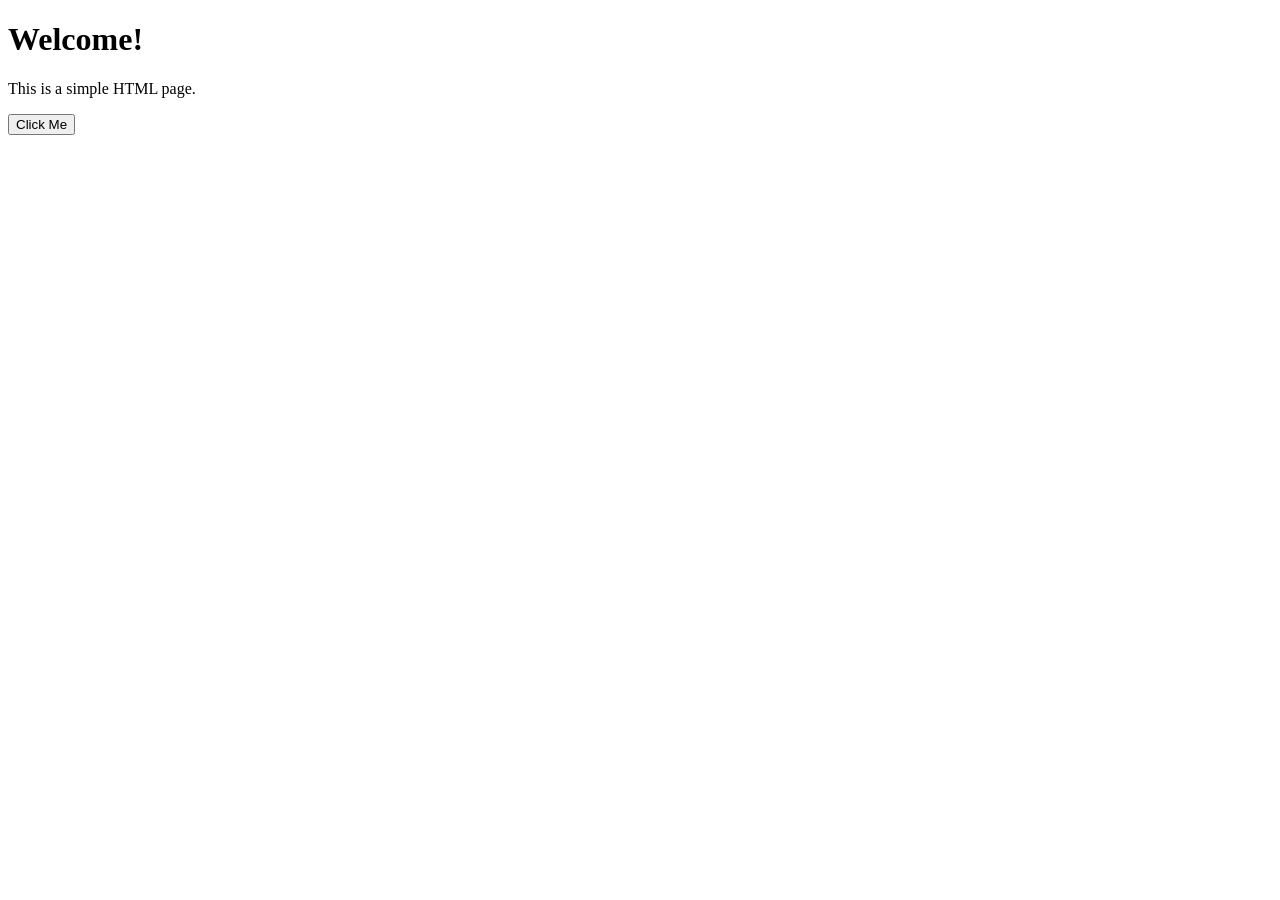
==== index.html @ d441b338 "this is my calculator project" ====
<!DOCTYPE html>
<html lang="en">
<head>
    <meta charset="UTF-8">
    <meta name="viewport" content="width=device-width, initial-scale=1.0">
    <title>My First Web Page</title>
</head>
<body>
    <h1>Welcome!</h1>
    <p>This is a simple HTML page.</p>

    <button onclick="alert('Hello, World!')">
        Click Me
    </button>
</body>
</html>
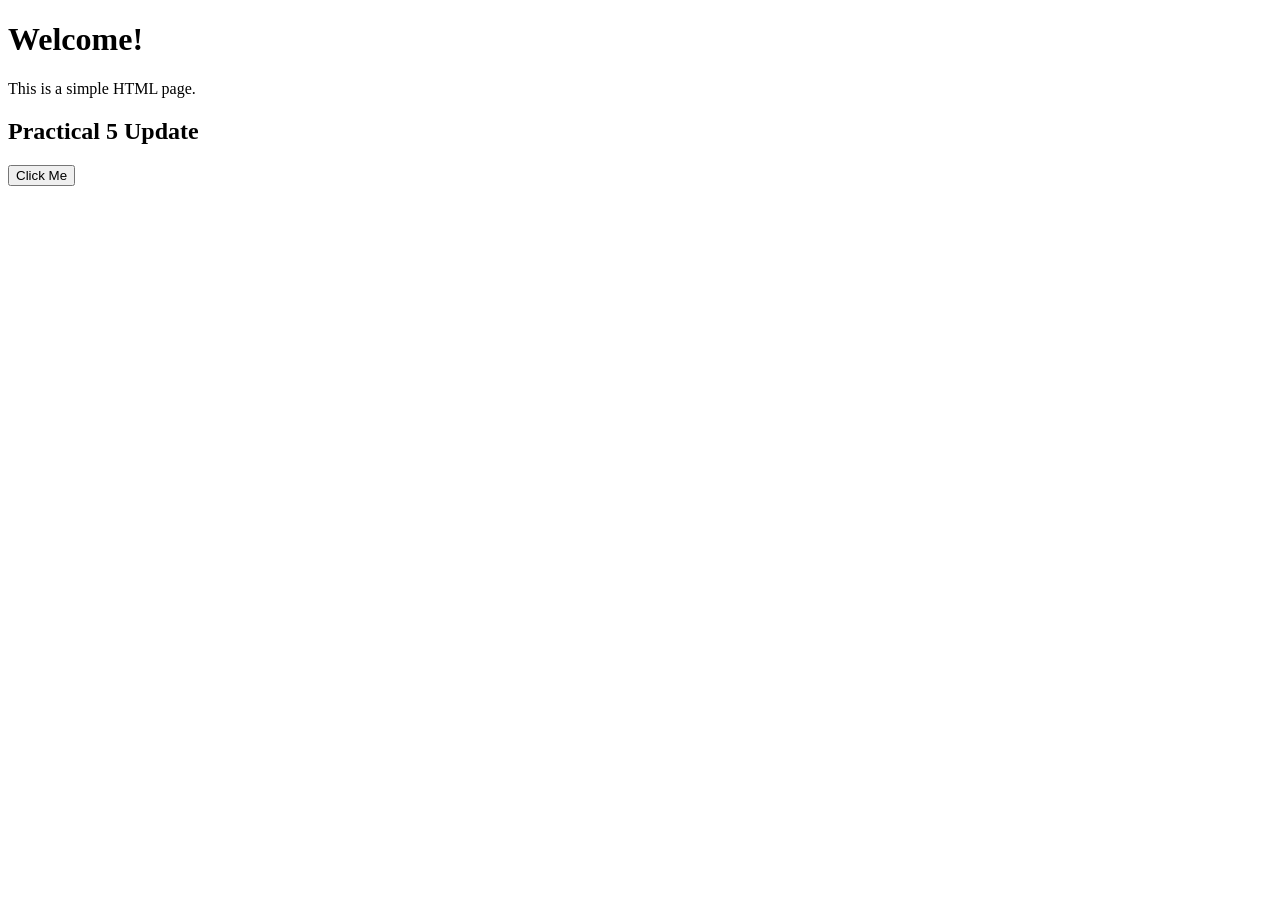
==== commit 15a2ccf9: "Update index.html" ====
--- a/index.html
+++ b/index.html
@@ -9,6 +9,8 @@
     <h1>Welcome!</h1>
     <p>This is a simple HTML page.</p>
 
+    <h2>Practical 5 Update</h2>
+
     <button onclick="alert('Hello, World!')">
         Click Me
     </button>
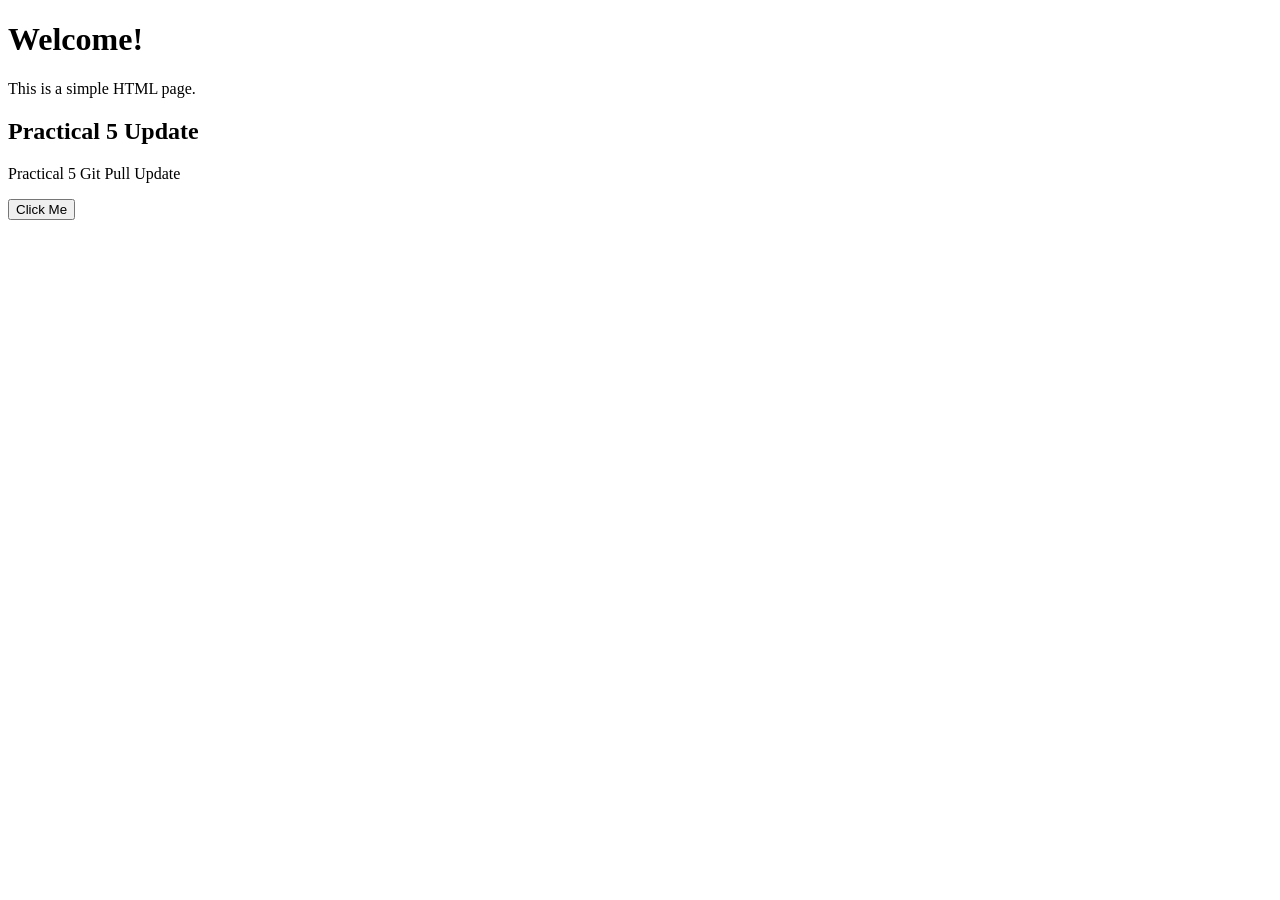
==== commit 145a6e94: "update index file" ====
--- a/index.html
+++ b/index.html
@@ -11,6 +11,8 @@
 
     <h2>Practical 5 Update</h2>
 
+    <p>Practical 5 Git Pull Update</p>
+
     <button onclick="alert('Hello, World!')">
         Click Me
     </button>
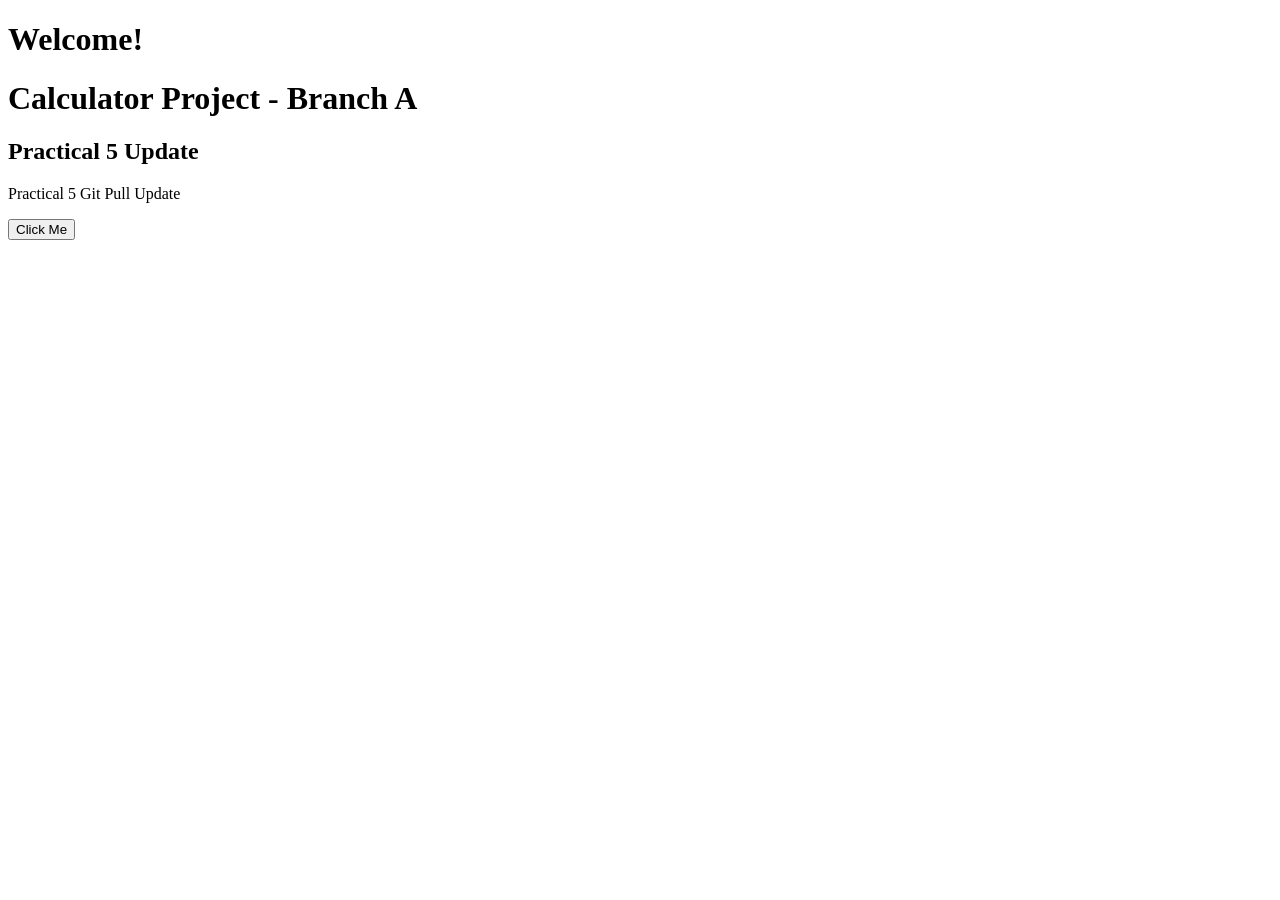
==== commit 8f50d5d8: "edit for branch_A" ====
--- a/index.html
+++ b/index.html
@@ -7,7 +7,7 @@
 </head>
 <body>
     <h1>Welcome!</h1>
-    <p>This is a simple HTML page.</p>
+    <h1>Calculator Project - Branch A</h1>
 
     <h2>Practical 5 Update</h2>
 
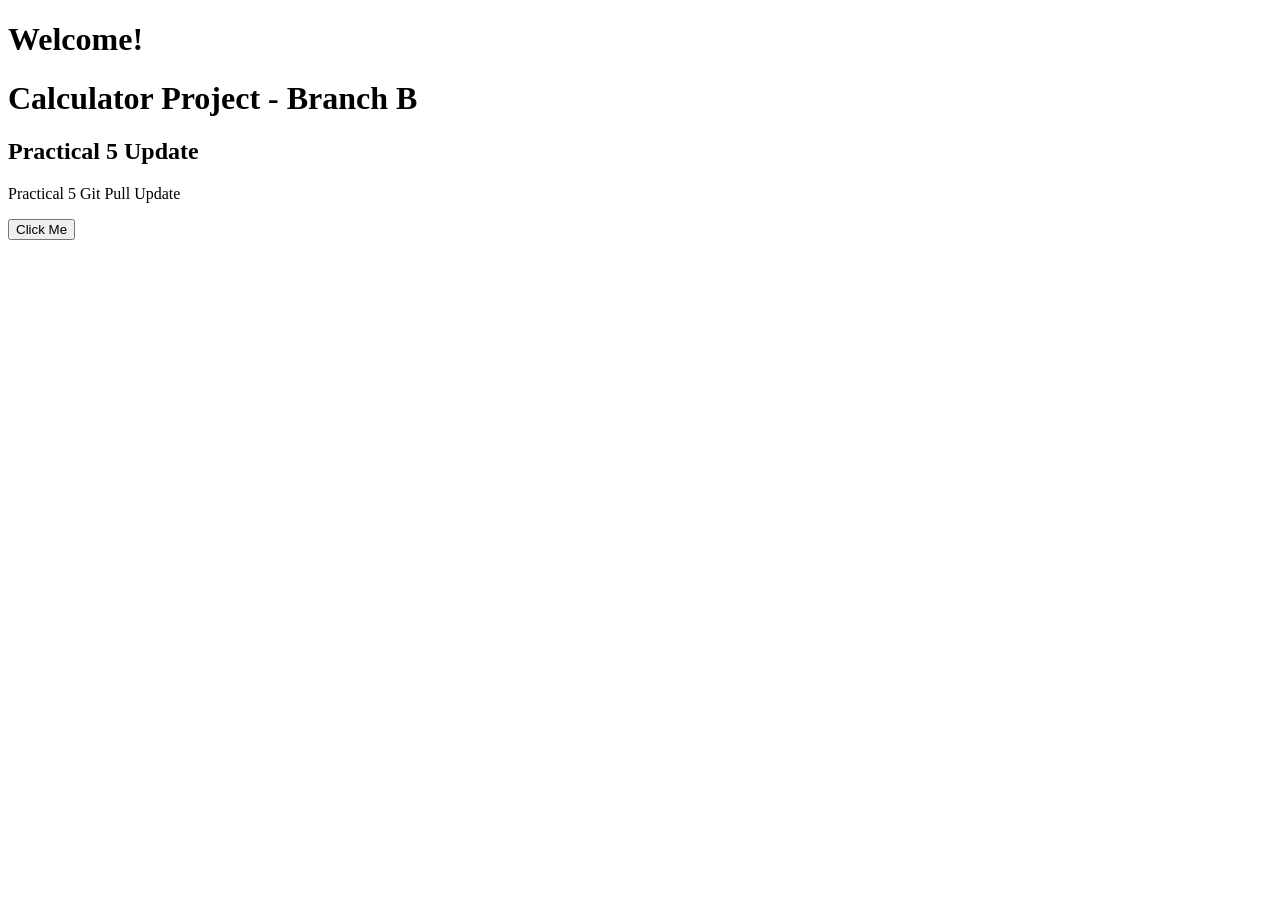
==== commit cf9fc19f: "edit for branch_B" ====
--- a/index.html
+++ b/index.html
@@ -7,7 +7,7 @@
 </head>
 <body>
     <h1>Welcome!</h1>
-    <h1>Calculator Project - Branch A</h1>
+    <h1>Calculator Project - Branch B</h1>
 
     <h2>Practical 5 Update</h2>
 
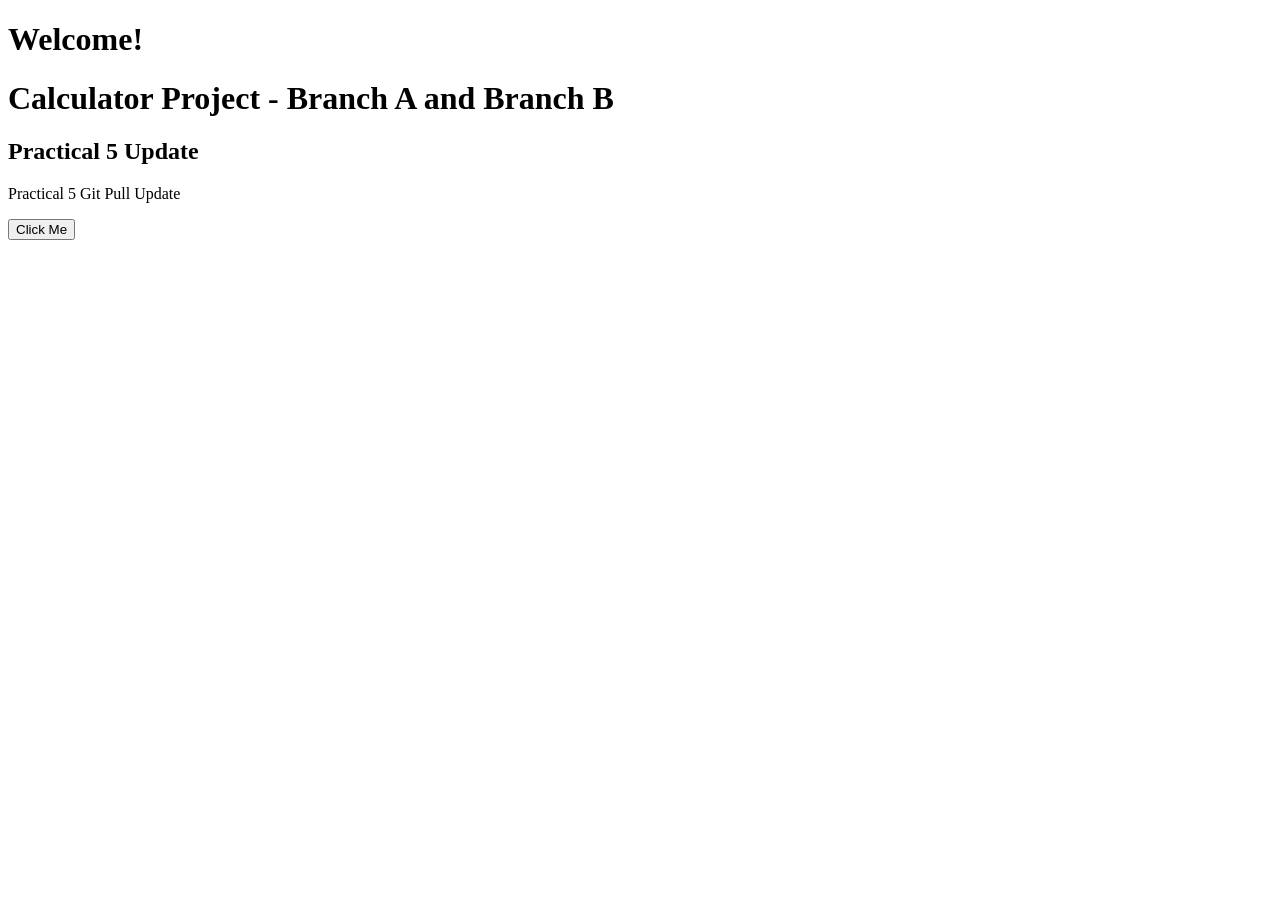
==== commit 2abb6e07: "resolve merge conflict" ====
--- a/index.html
+++ b/index.html
@@ -7,7 +7,9 @@
 </head>
 <body>
     <h1>Welcome!</h1>
-    <h1>Calculator Project - Branch B</h1>
+
+   <h1>Calculator Project - Branch A and Branch B</h1>
+
 
     <h2>Practical 5 Update</h2>
 
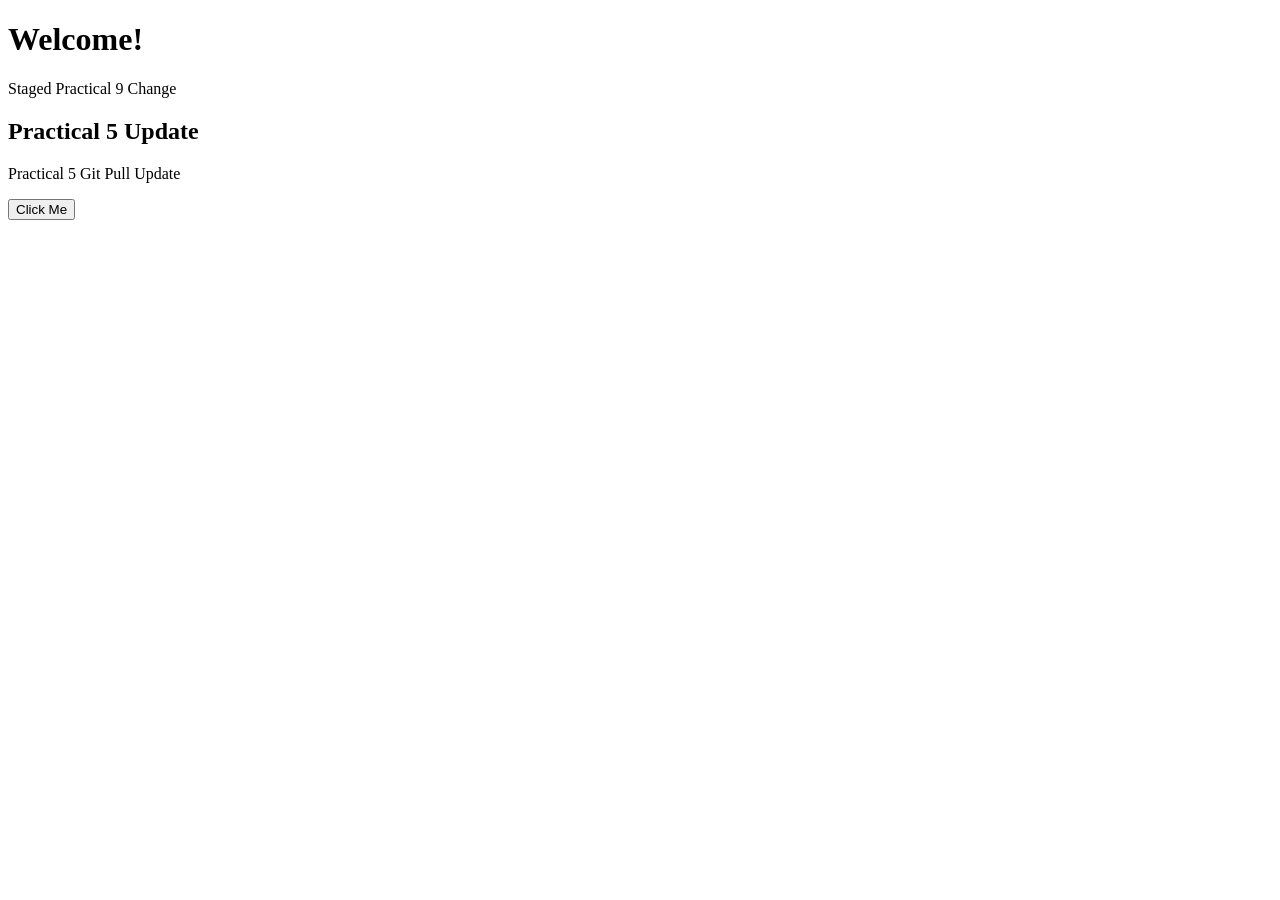
==== commit c334f9ea: "Temporary Practical 9 commit" ====
--- a/index.html
+++ b/index.html
@@ -8,7 +8,7 @@
 <body>
     <h1>Welcome!</h1>
 
-   <h1>Calculator Project - Branch A and Branch B</h1>
+   <p>Staged Practical 9 Change</p>
 
 
     <h2>Practical 5 Update</h2>
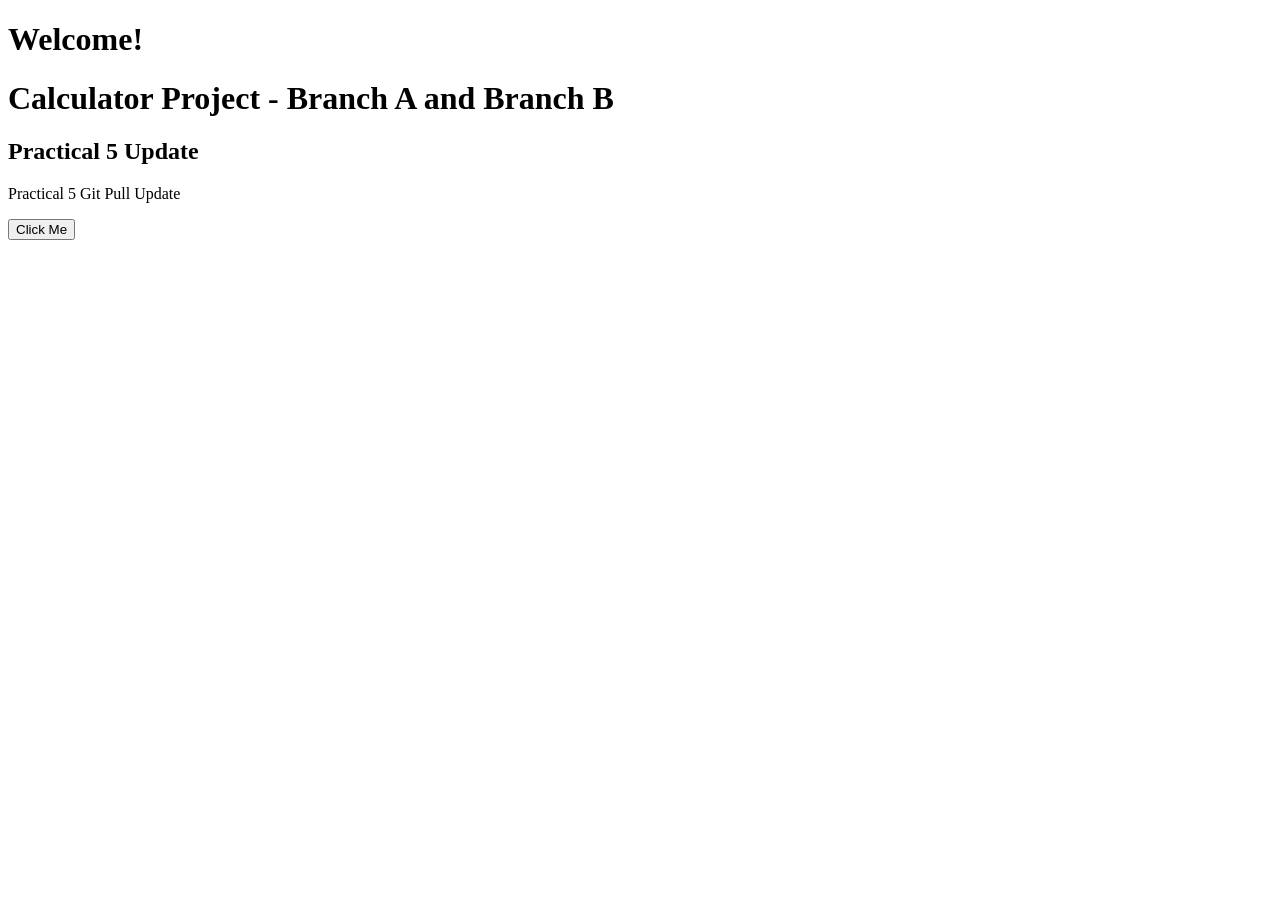
==== commit 61d704f1: "Revert "Temporary Practical 9 commit" This reverts commit c334f9eac39796e5f6fde52a0db212d18e533a05." ====
--- a/index.html
+++ b/index.html
@@ -8,7 +8,7 @@
 <body>
     <h1>Welcome!</h1>
 
-   <p>Staged Practical 9 Change</p>
+   <h1>Calculator Project - Branch A and Branch B</h1>
 
 
     <h2>Practical 5 Update</h2>
